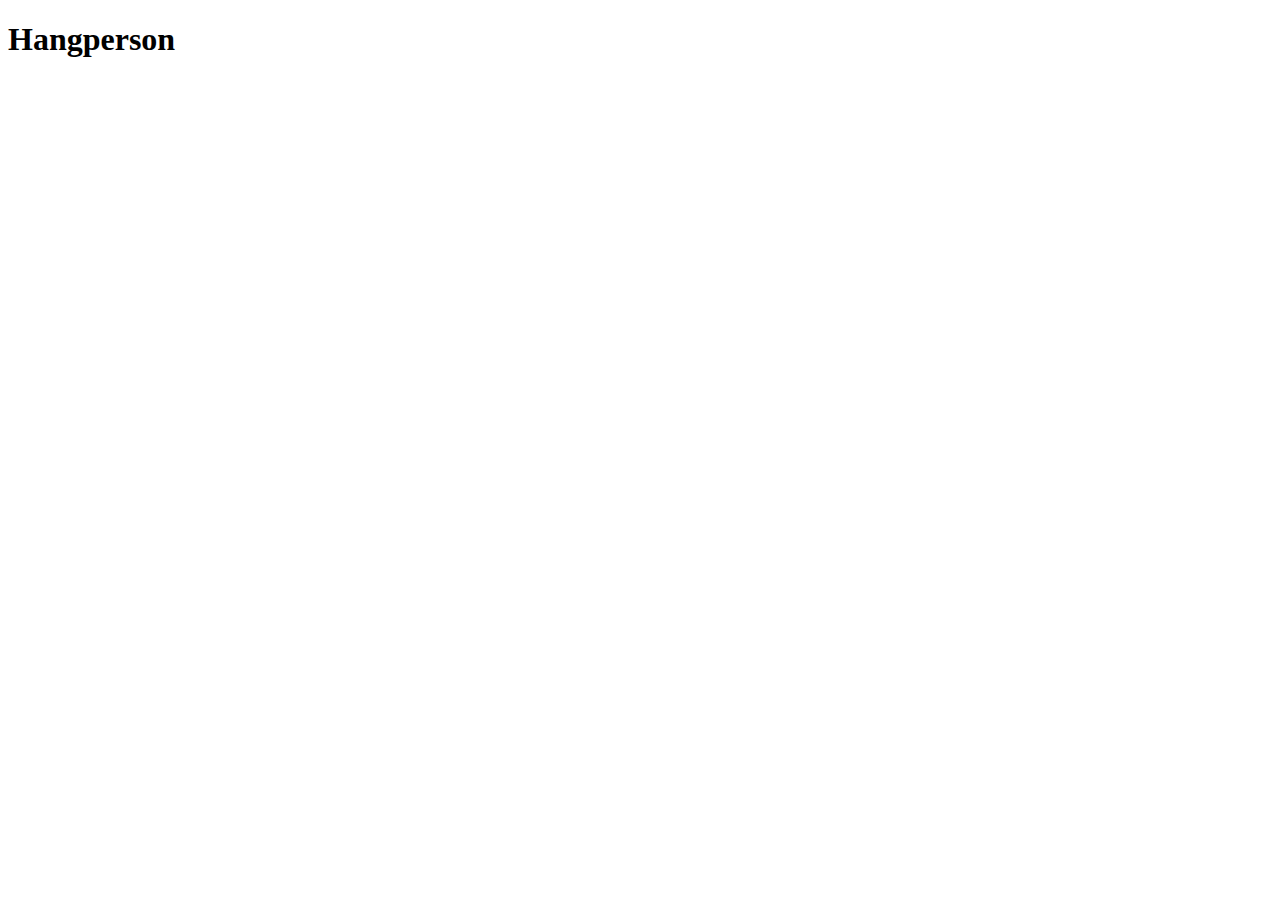
==== index.html @ 3a0d0050 "20181216 push" ====
<!doctype html>
<html>
    <head>
        <title>Transformers Hangman</title>
        <script src="assets/javascript/game.js"></script>
    </head>
    <body>
        <h1>Hangperson</h1>
    </body>
</html>
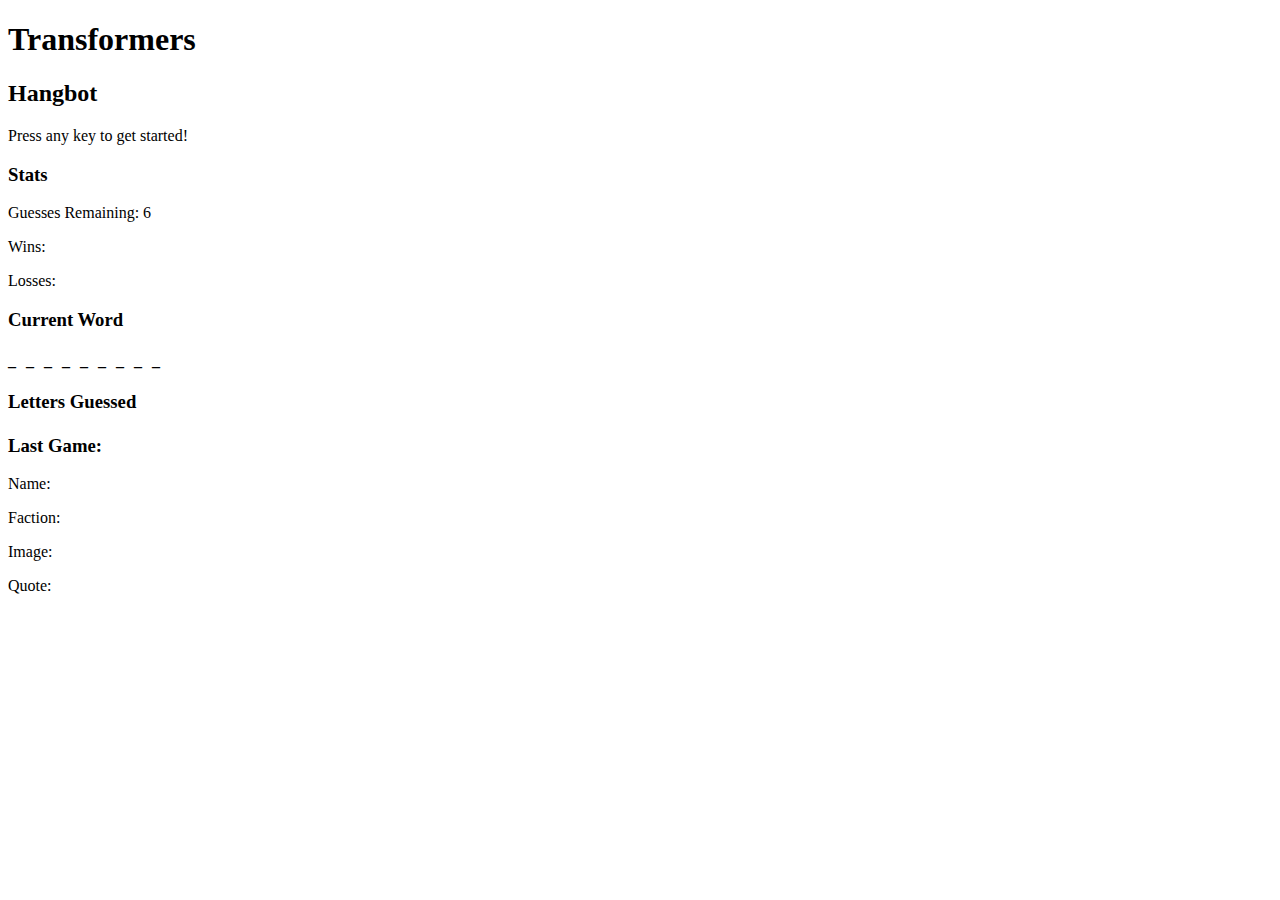
==== commit 24758969: "20181216c - most of the logic is there" ====
--- a/index.html
+++ b/index.html
@@ -5,6 +5,30 @@
         <script src="assets/javascript/game.js"></script>
     </head>
     <body>
-        <h1>Hangperson</h1>
+        <h1>Transformers</h1>
+        <h2>Hangbot</h2>
+
+        Press any key to get started!
+
+        <h3>Stats</h3>
+        <p>Guesses Remaining: <span id="remaining"></span></p>
+        <p>Wins: <span id="wins"></span></p>
+        <p>Losses: <span id="losses"></span></p>
+
+        <h3>Current Word</h3>
+        <h4 id="answer" style="letter-spacing: 10px;">
+
+        </h4>
+
+        <h3>Letters Guessed</h3>
+        <h4 id="badguess"></h4>
+        
+        <h3>Last Game:</h3>
+        <p>Name: <span id="botName"></span></p>
+        <p>Faction: <span id="botFaction"></span></p>
+        <p>Image: <span id="botImage"></span></p>
+        <p>Quote: <span id="botQuote"></span></p>
+        
+
     </body>
 </html>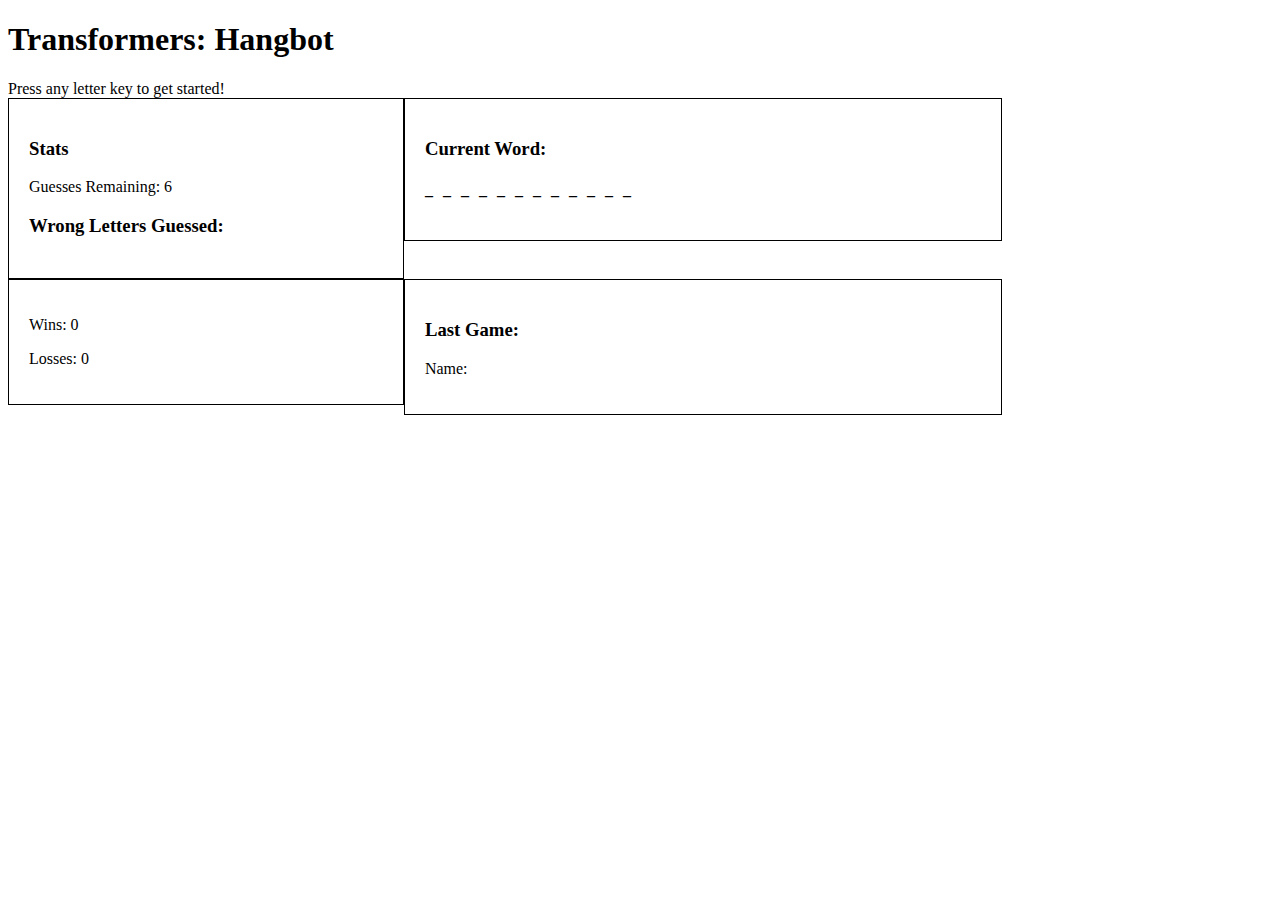
==== commit 4e038f8c: "20181217 functional" ====
--- a/index.html
+++ b/index.html
@@ -5,30 +5,42 @@
         <script src="assets/javascript/game.js"></script>
     </head>
     <body>
-        <h1>Transformers</h1>
-        <h2>Hangbot</h2>
+        <div style="width: 80%">
 
-        Press any key to get started!
+        <div style="width: 100%">
+            <h1>Transformers: Hangbot</h1>
+        <!-- <h2>Hangbot</h2> -->
+        Press any letter key to get started!
+        </div>
 
+        <div style="width: 35%; float:left; border: 1px solid #000000; padding: 20px;">
         <h3>Stats</h3>
         <p>Guesses Remaining: <span id="remaining"></span></p>
-        <p>Wins: <span id="wins"></span></p>
-        <p>Losses: <span id="losses"></span></p>
+        <h3>Wrong Letters Guessed:</h3>
+        <h4 id="badguess"></h4>
+    </div>
 
-        <h3>Current Word</h3>
+    <div style="width: 55%; float:left; border: 1px solid #000000; padding: 20px;">
+        <h3>Current Word:</h3>
         <h4 id="answer" style="letter-spacing: 10px;">
 
         </h4>
+        </div>
 
-        <h3>Letters Guessed</h3>
-        <h4 id="badguess"></h4>
+            <div style="width: 35%; float:left; border: 1px solid #000000; padding: 20px; clear: both;">
+                    <p>Wins: <span id="wins"></span></p>
+                    <p>Losses: <span id="losses"></span></p>
+        </div>
         
+        <div style="width: 55%; float:left; border: 1px solid #000000; padding: 20px;">
         <h3>Last Game:</h3>
         <p>Name: <span id="botName"></span></p>
-        <p>Faction: <span id="botFaction"></span></p>
+        <!-- <p>Faction: <span id="botFaction"></span></p>
         <p>Image: <span id="botImage"></span></p>
-        <p>Quote: <span id="botQuote"></span></p>
+        <p>Quote: <span id="botQuote"></span></p> -->
+        </div>
         
+        </div>
 
     </body>
 </html>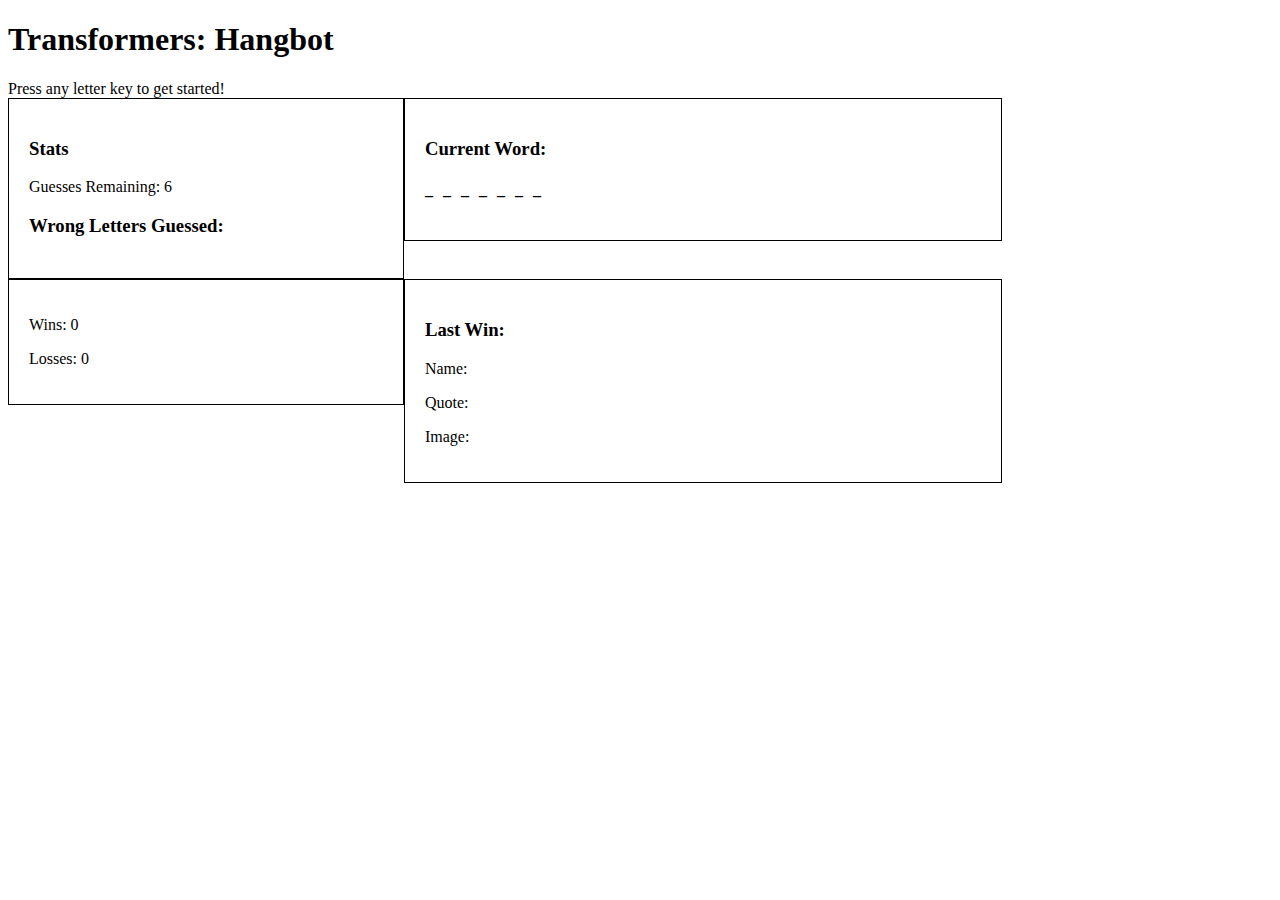
==== commit d9305bc7: "20181217 b" ====
--- a/index.html
+++ b/index.html
@@ -33,11 +33,11 @@
         </div>
         
         <div style="width: 55%; float:left; border: 1px solid #000000; padding: 20px;">
-        <h3>Last Game:</h3>
+        <h3>Last Win:</h3>
         <p>Name: <span id="botName"></span></p>
-        <!-- <p>Faction: <span id="botFaction"></span></p>
+        <!-- <p>Faction: <span id="botFaction"></span></p> -->
+        <p>Quote: <span id="botQuote"></span></p>
         <p>Image: <span id="botImage"></span></p>
-        <p>Quote: <span id="botQuote"></span></p> -->
         </div>
         
         </div>
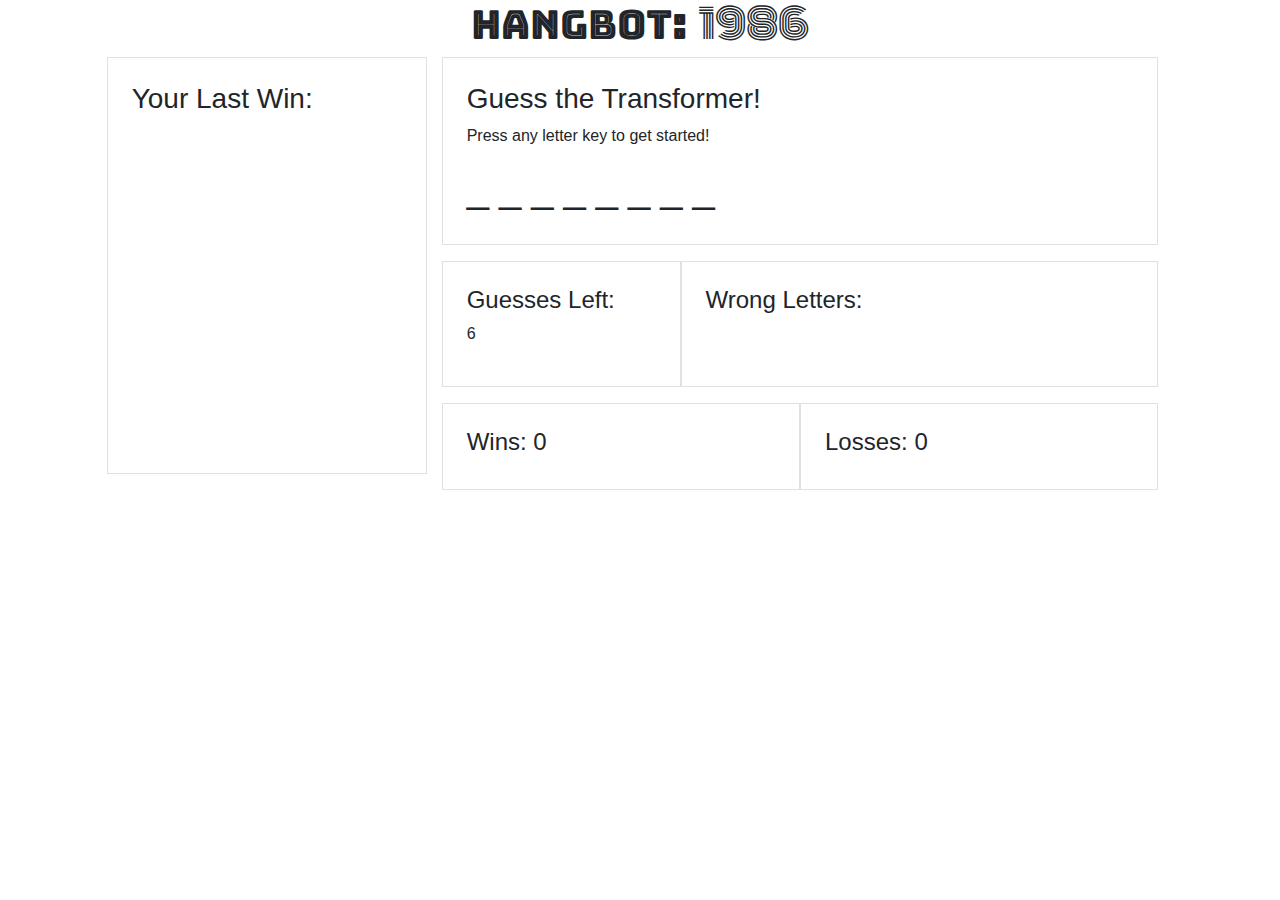
==== commit 9be2efcf: "20181217 c" ====
--- a/index.html
+++ b/index.html
@@ -1,46 +1,70 @@
 <!doctype html>
 <html>
+
     <head>
-        <title>Transformers Hangman</title>
+        <title>Transformers Hangbot</title>
+        <link rel="stylesheet" href="https://maxcdn.bootstrapcdn.com/bootstrap/4.0.0/css/bootstrap.min.css" integrity="sha384-Gn5384xqQ1aoWXA+058RXPxPg6fy4IWvTNh0E263XmFcJlSAwiGgFAW/dAiS6JXm" crossorigin="anonymous">
+        <script src="https://maxcdn.bootstrapcdn.com/bootstrap/4.0.0/js/bootstrap.min.js" integrity="sha384-JZR6Spejh4U02d8jOt6vLEHfe/JQGiRRSQQxSfFWpi1MquVdAyjUar5+76PVCmYl" crossorigin="anonymous"></script>
         <script src="assets/javascript/game.js"></script>
+        <link href="https://fonts.googleapis.com/css?family=Bungee+Inline" rel="stylesheet">
+        <link href="https://fonts.googleapis.com/css?family=Monoton" rel="stylesheet">
+        <link href="assets/css/style.css" rel="stylesheet">
     </head>
+
     <body>
-        <div style="width: 80%">
 
-        <div style="width: 100%">
-            <h1>Transformers: Hangbot</h1>
-        <!-- <h2>Hangbot</h2> -->
-        Press any letter key to get started!
-        </div>
+        <div id="mainDiv" class="container-fluid">
 
-        <div style="width: 35%; float:left; border: 1px solid #000000; padding: 20px;">
-        <h3>Stats</h3>
-        <p>Guesses Remaining: <span id="remaining"></span></p>
-        <h3>Wrong Letters Guessed:</h3>
-        <h4 id="badguess"></h4>
-    </div>
+            <div class="row">
+                <div class="col-md-12 text-center">
+                    <!-- <img src="assets/images/tf-logo-2.jpg" class="mx-auto" style="max-width:400px;"> -->
+                    <h1><span id="subheading1">Hangbot:</span> <span id="subheading2">1986</span></h1>
+                </div>
+            </div>
 
-    <div style="width: 55%; float:left; border: 1px solid #000000; padding: 20px;">
-        <h3>Current Word:</h3>
-        <h4 id="answer" style="letter-spacing: 10px;">
+            <div class="row">
+                <div class="col-md-1"><!-- Empty For Layout --></div>
+                <div class="col-md-3 border p-4 mb-3"> <!-- Last Wins Content -->
+                    <h3 class="">Your Last Win:</h3>
+                    <h4><span id="botName"></span></h4>
+                    <!-- <p>Faction: <span id="botFaction"></span></p> -->
+                    <p><span id="botQuote"></span></p>
+                    <span id="botImage"></span>
+                </div>
+                <div class="col-md-7"> <!-- Active Game Content -->
+                    <div class="container-fluid">
+                        <div class="row mb-3">
+                            <div class="col-md-12 border p-4"> <!-- Blanks -->
+                                <h3 class="">Guess the Transformer!</h3>
+                                <p>Press any letter key to get started!</p>
+                                <h1 id="answer" style="letter-spacing: 10px;"></h4>
+                            </div>
+                        </div>
+                        <div class="row mb-3">
+                            <div class="col-md-4 border p-4"> <!-- # Guesses Left -->
+                                <h4>Guesses Left:</h4> 
+                                <p><span id="remaining"></span></p>
+                            </div>
+                            <div class="col-md-8 border p-4"> <!-- Wrong Letters -->
+                                <h4>Wrong Letters:</h4>
+                                <h4 id="badguess"></h4>
+                            </div>
+                        </div>
+                        <div class="row">
+                            <div class="col-md-6 border p-4"> <!-- Wins Count -->
+                                <h4>Wins: <span id="wins"></span></h4> 
+                            </div>
+                            <div class="col-md-6 border p-4"> <!-- Losses Count -->
+                                <h4>Losses: <span id="losses"></span></h4>
+                            </div>
+                        </div>
+                    </div>
+                    
+                </div>
+                <div class="col-md-1"><!-- Empty For Layout --></div>
+            </div>
 
-        </h4>
-        </div>
-
-            <div style="width: 35%; float:left; border: 1px solid #000000; padding: 20px; clear: both;">
-                    <p>Wins: <span id="wins"></span></p>
-                    <p>Losses: <span id="losses"></span></p>
-        </div>
-        
-        <div style="width: 55%; float:left; border: 1px solid #000000; padding: 20px;">
-        <h3>Last Win:</h3>
-        <p>Name: <span id="botName"></span></p>
-        <!-- <p>Faction: <span id="botFaction"></span></p> -->
-        <p>Quote: <span id="botQuote"></span></p>
-        <p>Image: <span id="botImage"></span></p>
-        </div>
-        
-        </div>
+        </div> <!-- close container -->
 
     </body>
 </html>--- a/assets/css/style.css
+++ b/assets/css/style.css
@@ -0,0 +1,13 @@
+html { 
+    background: url(assets/images/movie11.jpg) no-repeat center center fixed; 
+    -webkit-background-size: cover;
+    -moz-background-size: cover;
+    -o-background-size: cover;
+    background-size: cover;
+  }
+#subheading1 {
+    font-family: 'Bungee Inline', cursive;
+}
+#subheading2 {
+    font-family: 'Monoton', cursive;
+}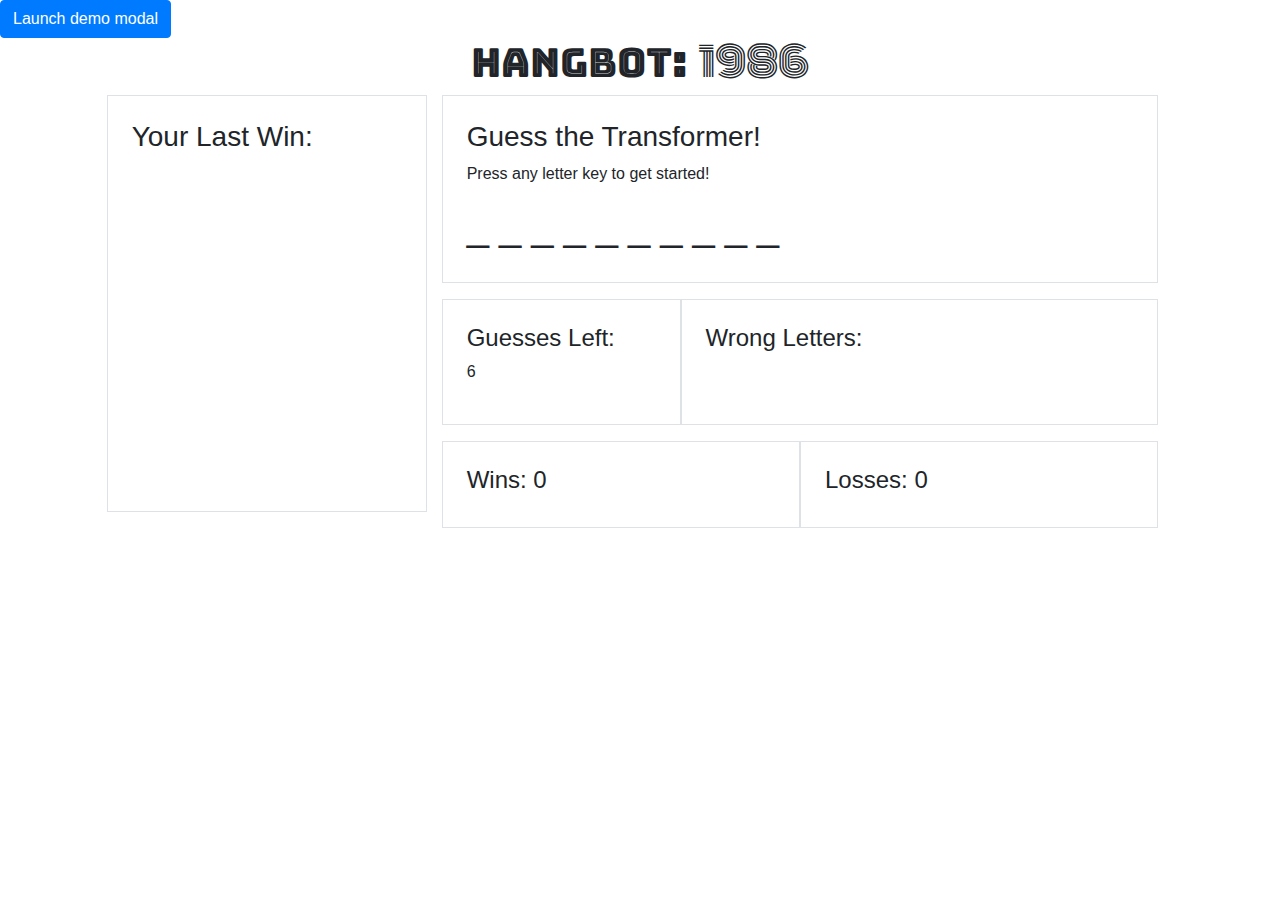
==== commit 476e1a8e: "bootstrap modal weirdness" ====
--- a/index.html
+++ b/index.html
@@ -5,13 +5,46 @@
         <title>Transformers Hangbot</title>
         <link rel="stylesheet" href="https://maxcdn.bootstrapcdn.com/bootstrap/4.0.0/css/bootstrap.min.css" integrity="sha384-Gn5384xqQ1aoWXA+058RXPxPg6fy4IWvTNh0E263XmFcJlSAwiGgFAW/dAiS6JXm" crossorigin="anonymous">
         <script src="https://maxcdn.bootstrapcdn.com/bootstrap/4.0.0/js/bootstrap.min.js" integrity="sha384-JZR6Spejh4U02d8jOt6vLEHfe/JQGiRRSQQxSfFWpi1MquVdAyjUar5+76PVCmYl" crossorigin="anonymous"></script>
+        <script src="https://code.jquery.com/jquery-3.2.1.slim.min.js" integrity="sha384-KJ3o2DKtIkvYIK3UENzmM7KCkRr/rE9/Qpg6aAZGJwFDMVNA/GpGFF93hXpG5KkN" crossorigin="anonymous"></script>
+        <script src="https://cdnjs.cloudflare.com/ajax/libs/popper.js/1.12.9/umd/popper.min.js" integrity="sha384-ApNbgh9B+Y1QKtv3Rn7W3mgPxhU9K/ScQsAP7hUibX39j7fakFPskvXusvfa0b4Q" crossorigin="anonymous"></script>
         <script src="assets/javascript/game.js"></script>
         <link href="https://fonts.googleapis.com/css?family=Bungee+Inline" rel="stylesheet">
         <link href="https://fonts.googleapis.com/css?family=Monoton" rel="stylesheet">
         <link href="assets/css/style.css" rel="stylesheet">
+
     </head>
 
     <body>
+
+
+        <!-- test modal -->
+
+        <!-- Button trigger modal -->
+<button type="button" class="btn btn-primary" data-toggle="modal" data-target="#exampleModal">
+        Launch demo modal
+      </button>
+      
+      <!-- Modal -->
+      <div class="modal fade" id="exampleModal" tabindex="-1" role="dialog" aria-labelledby="exampleModalLabel" aria-hidden="true">
+        <div class="modal-dialog" role="document">
+          <div class="modal-content">
+            <div class="modal-header">
+              <h5 class="modal-title" id="exampleModalLabel">Modal title</h5>
+              <button type="button" class="close" data-dismiss="modal" aria-label="Close">
+                <span aria-hidden="true">&times;</span>
+              </button>
+            </div>
+            <div class="modal-body">
+              ...
+            </div>
+            <div class="modal-footer">
+              <button type="button" class="btn btn-secondary" data-dismiss="modal">Close</button>
+              <button type="button" class="btn btn-primary">Save changes</button>
+            </div>
+          </div>
+        </div>
+      </div>
+
 
         <div id="mainDiv" class="container-fluid">
 
--- a/assets/css/style.css
+++ b/assets/css/style.css
@@ -1,10 +1,4 @@
-html { 
-    background: url(assets/images/movie11.jpg) no-repeat center center fixed; 
-    -webkit-background-size: cover;
-    -moz-background-size: cover;
-    -o-background-size: cover;
-    background-size: cover;
-  }
+
 #subheading1 {
     font-family: 'Bungee Inline', cursive;
 }
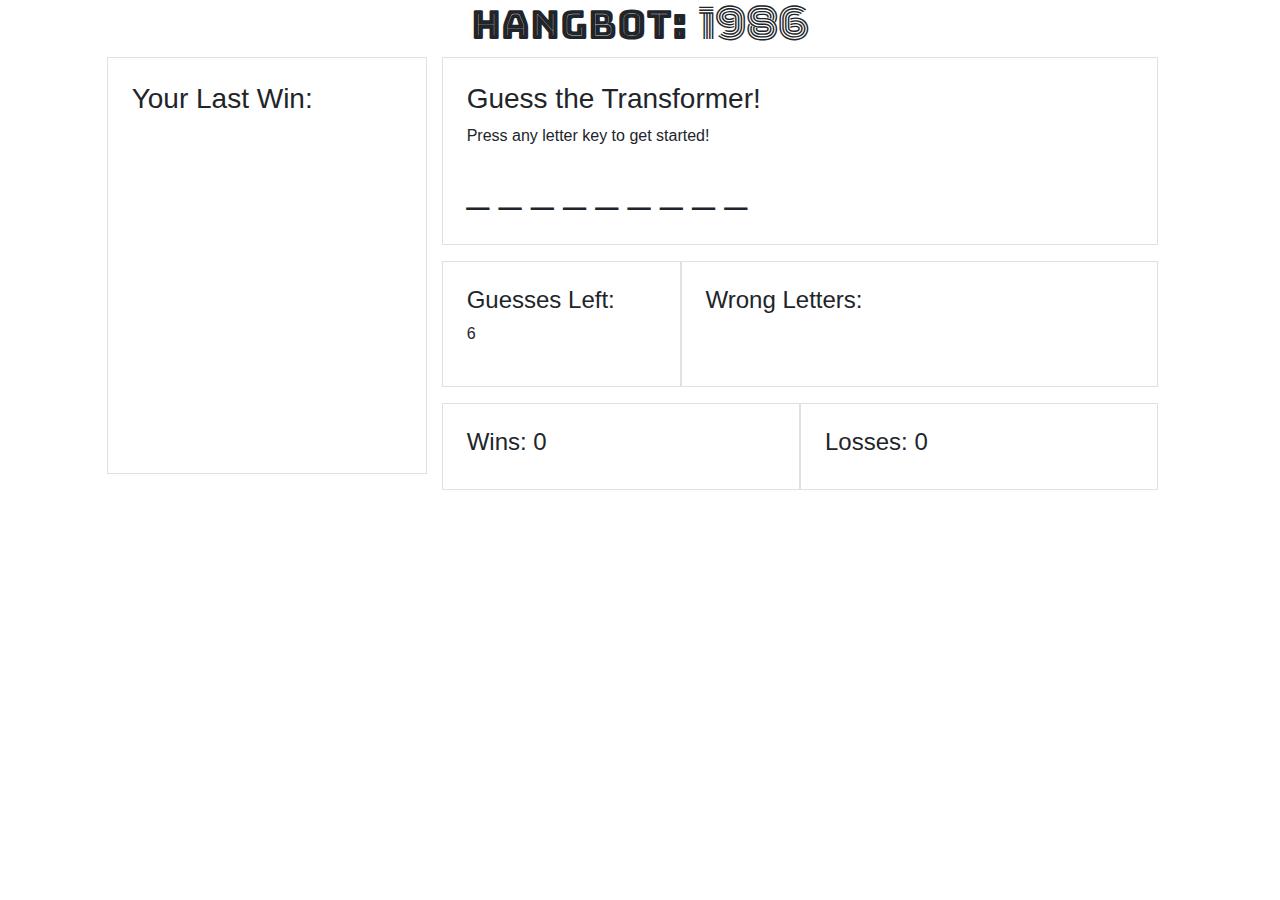
==== commit 42db52be: "mostly done" ====
--- a/index.html
+++ b/index.html
@@ -3,47 +3,59 @@
 
     <head>
         <title>Transformers Hangbot</title>
+        <script src="https://code.jquery.com/jquery-3.2.1.slim.min.js" integrity="sha384-KJ3o2DKtIkvYIK3UENzmM7KCkRr/rE9/Qpg6aAZGJwFDMVNA/GpGFF93hXpG5KkN" crossorigin="anonymous"></script>
         <link rel="stylesheet" href="https://maxcdn.bootstrapcdn.com/bootstrap/4.0.0/css/bootstrap.min.css" integrity="sha384-Gn5384xqQ1aoWXA+058RXPxPg6fy4IWvTNh0E263XmFcJlSAwiGgFAW/dAiS6JXm" crossorigin="anonymous">
         <script src="https://maxcdn.bootstrapcdn.com/bootstrap/4.0.0/js/bootstrap.min.js" integrity="sha384-JZR6Spejh4U02d8jOt6vLEHfe/JQGiRRSQQxSfFWpi1MquVdAyjUar5+76PVCmYl" crossorigin="anonymous"></script>
-        <script src="https://code.jquery.com/jquery-3.2.1.slim.min.js" integrity="sha384-KJ3o2DKtIkvYIK3UENzmM7KCkRr/rE9/Qpg6aAZGJwFDMVNA/GpGFF93hXpG5KkN" crossorigin="anonymous"></script>
         <script src="https://cdnjs.cloudflare.com/ajax/libs/popper.js/1.12.9/umd/popper.min.js" integrity="sha384-ApNbgh9B+Y1QKtv3Rn7W3mgPxhU9K/ScQsAP7hUibX39j7fakFPskvXusvfa0b4Q" crossorigin="anonymous"></script>
         <script src="assets/javascript/game.js"></script>
         <link href="https://fonts.googleapis.com/css?family=Bungee+Inline" rel="stylesheet">
         <link href="https://fonts.googleapis.com/css?family=Monoton" rel="stylesheet">
         <link href="assets/css/style.css" rel="stylesheet">
-
     </head>
 
     <body>
 
+        <!-- Winner Modal -->
+        <div class="modal fade" id="winnerModal" tabindex="-1" role="dialog" aria-labelledby="winnerModalLabel" aria-hidden="true">
+            <div class="modal-dialog" role="document">
+            <div class="modal-content">
+                <div class="modal-header">
+                <h5 class="modal-title" id="winnerModalLabel">Good job - You guessed &quot;<span id="rightAnswer"></span>&quot;</h5>
+                <button type="button" class="close" data-dismiss="modal" aria-label="Close">
+                    <span aria-hidden="true">&times;</span>
+                </button>
+                </div>
+                <div class="modal-body">
+                    <h4>Let's kick some Decepticon butt!</h4>
+                    <img class="img-fluid" src="https://longboxingwhileblack.files.wordpress.com/2015/09/tumblr_mah2guop3p1rz39gwo1_500.jpg">
+                </div>
+                <div class="modal-footer">
+                <button type="button" class="btn btn-secondary" data-dismiss="modal" id="closeButton">Close</button>
+                </div>
+            </div>
+            </div>
+        </div>
 
-        <!-- test modal -->
-
-        <!-- Button trigger modal -->
-<button type="button" class="btn btn-primary" data-toggle="modal" data-target="#exampleModal">
-        Launch demo modal
-      </button>
-      
-      <!-- Modal -->
-      <div class="modal fade" id="exampleModal" tabindex="-1" role="dialog" aria-labelledby="exampleModalLabel" aria-hidden="true">
-        <div class="modal-dialog" role="document">
-          <div class="modal-content">
-            <div class="modal-header">
-              <h5 class="modal-title" id="exampleModalLabel">Modal title</h5>
-              <button type="button" class="close" data-dismiss="modal" aria-label="Close">
-                <span aria-hidden="true">&times;</span>
-              </button>
+        <!-- Loser Modal -->
+        <div class="modal fade" id="loserModal" tabindex="-1" role="dialog" aria-labelledby="loserModalLabel" aria-hidden="true">
+                <div class="modal-dialog" role="document">
+                <div class="modal-content">
+                    <div class="modal-header">
+                    <h5 class="modal-title" id="loserModalLabel">Sorry, the right answer was &quot;<span id="wrongAnswer"></span>&quot;</h5>
+                    <button type="button" class="close" data-dismiss="modal" aria-label="Close">
+                        <span aria-hidden="true">&times;</span>
+                    </button>
+                    </div>
+                    <div class="modal-body">
+                        <h4>Hey - is your name Michael Bay? Because your Transformers ignorance just ruined my childhood all over again.</h4>
+                        <img class="img-fluid" src="https://i.imgflip.com/2h6ev6.jpg">
+                    </div>
+                    <div class="modal-footer">
+                    <button type="button" class="btn btn-secondary" data-dismiss="modal" id="closeButton">Close</button>
+                    </div>
+                </div>
+                </div>
             </div>
-            <div class="modal-body">
-              ...
-            </div>
-            <div class="modal-footer">
-              <button type="button" class="btn btn-secondary" data-dismiss="modal">Close</button>
-              <button type="button" class="btn btn-primary">Save changes</button>
-            </div>
-          </div>
-        </div>
-      </div>
 
 
         <div id="mainDiv" class="container-fluid">
